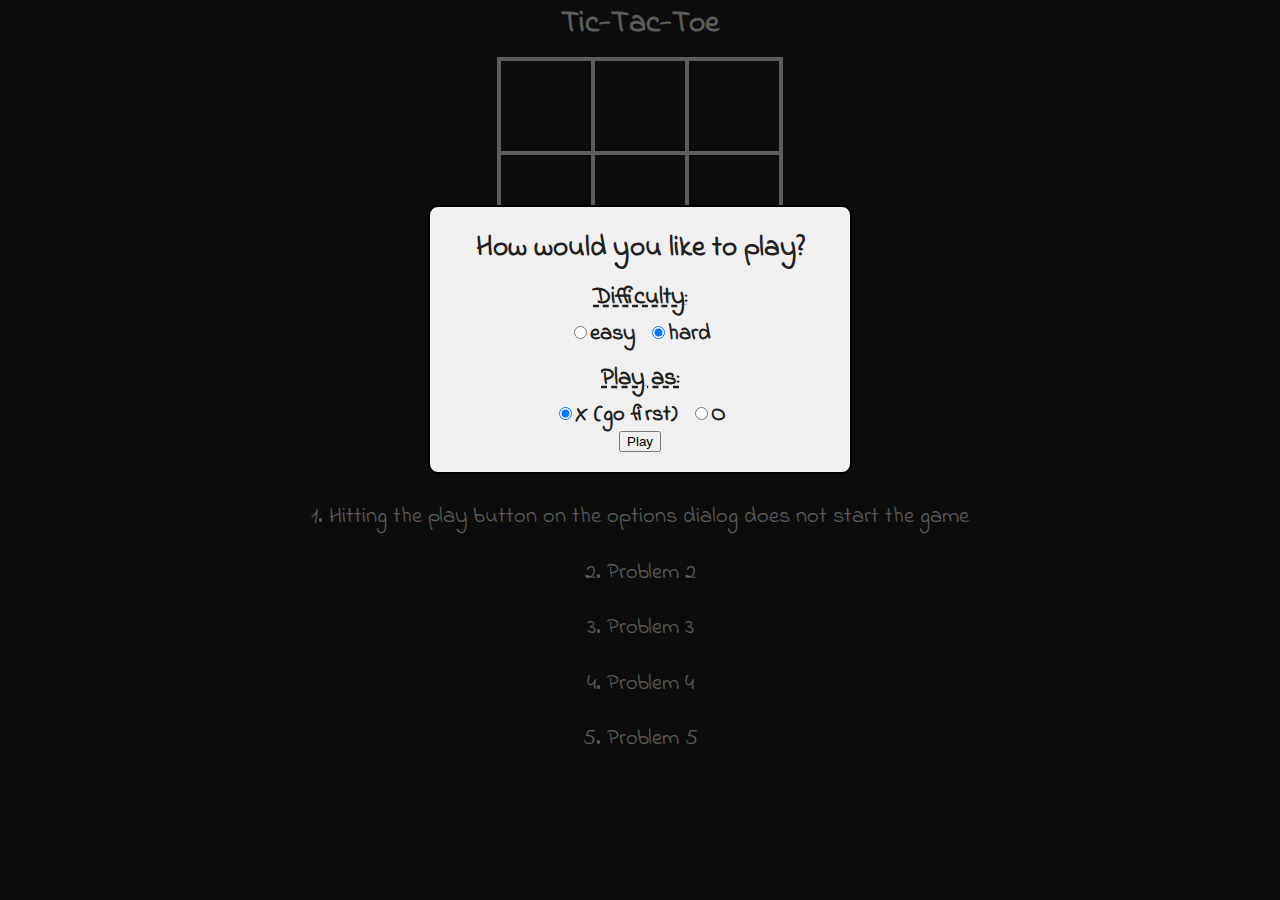
==== modifiedCode/index.html @ d87858ad "added all source" ====
<html lang="en">

<head>
  <meta charset="utf-8">
  <meta name="viewport" content="width=device-width, initial-scale=1.0">
  <title>Tic-tac-toe</title>
  <link href="https://fonts.googleapis.com/css?family=Indie+Flower" rel="stylesheet">
  <link href="style.css" rel="stylesheet">
</head>

<body onload="initialize()">
  <h1>Tic-Tac-Toe</h1>
  <table id="table_game">
    <tr>
      <td class="td_game">
        <div id="cell0" onclick="cellClicked(this.id)" class="fixed"></div>
      </td>
      <td class="td_game">
        <div id="cell1" onclick="cellClicked(this.id)" class="fixed"></div>
      </td>
      <td class="td_game">
        <div id="cell2" onclick="cellClicked(this.id)" class="fixed"></div>
      </td>
    </tr>
    <tr>
      <td class="td_game">
        <div id="cell3" onclick="cellClicked(this.id)" class="fixed"></div>
      </td>
      <td class="td_game">
        <div id="cell4" onclick="cellClicked(this.id)" class="fixed"></div>
      </td>
      <td class="td_game">
        <div id="cell5" onclick="cellClicked(this.id)" class="fixed"></div>
      </td>
    </tr>
    <tr>
      <td class="td_game">
        <div id="cell6" onclick="cellClicked(this.id)" class="fixed"></div>
      </td>
      <td class="td_game">
        <div id="cell7" onclick="cellClicked(this.id)" class="fixed"></div>
      </td>
      <td class="td_game">
        <div id="cell8" onclick="cellClicked(this.id)" class="fixed"></div>
      </td>
    </tr>
  </table>
  <div id="restart" title="Start new game" onclick="restartGame(true)"><span
      style="vertical-align:top;position:relative;top:-10px">#</span></div>
  <table>
    <tr>
      <th class="th_list">Computer</th>
      <th class="th_list" style="padding-right:10px;padding-left:10px">Draws</th>
      <th class="th_list">Player</th>
    </tr>
    <tr>
      <td class="td_list" id="computer_score">0</td>
      <td class="td_list" style="padding-right:10px;padding-left:10px" id="tie_score">0</td>
      <td class="td_list" id="player_score">0</td>
    </tr>
  </table>
  <!-- The modal dialog for announcing the winner -->
  <div id="winAnnounce" class="modal">
    <!-- Modal content -->
    <div class="modal-content">
      <span class="close" onclick="closeModal('winAnnounce')">&times;</span>
      <p id="winText"></p>
    </div>
  </div>
  <!-- The dialog for getting feedback from the user -->
  <div id="userFeedback" class="modal">
    <!-- Modal content -->
    <div class="modal-content">
      <p id="questionText"></p>
      <p><button id="yesBtn">Yes</button>&nbsp;<button id="noBtn">No</button></p>
    </div>
  </div>
  <!-- The options dialog -->
  <div id="optionsDlg" class="modal">
    <!-- Modal content -->
    <div class="modal-content">
      <h2>How would you like to play?</h2>
      <h3>Difficulty:</h3>
      <label><input type="radio" name="difficulty" id="r0" value="0">easy&nbsp;</label>
      <label><input type="radio" name="difficulty" id="r1" value="1" checked>hard</label><br>
      <h3>Play as:</h3>
      <label><input type="radio" name="player" id="rx" value="x" checked>X (go first)&nbsp;</label>
      <label><input type="radio" name="player" id="ro" value="o">O<br></label>
      <p><button id="okBtn" onclick="getOptions()">Play</button></p>
    </div>
  </div>
  <div>
    <p>1. Hitting the play button on the options dialog does not start the game</p>
    <p>2. Problem 2</p>
    <p>3. Problem 3</p>
    <p>4. Problem 4</p>
    <p>5. Problem 5</p>
  </div>
  <script src="script.js"></script>
</body>

</html>
---- modifiedCode/style.css ----
body {
    background-color: rgb(32, 32, 32);
    background-image: url("https://janschreiber.github.io/img2/black-chalk.jpg");
    color: rgb(230, 230, 230);
    text-align: center;
    font-family: 'Indie Flower', 'Comic Sans', cursive;
    font-size: 0.7em;
}
p{
  font-size: 2em;
}
h1 {
    line-height: 1em;
    margin-bottom: 0;
    padding-bottom: 5px;
    font-size: 2.8em;
    font-weight: bold;
}
h2 {
    font-size: 1.3em;
    font-weight: bold;
    padding: 0;
    margin: 0;

}
h3 {
    font-size: 1.1em;
    text-decoration: underline;
    text-decoration-style: dashed;
    padding: 0;
    margin: 10px 0 2px 0;
}
table {
    margin: 2% auto;
    border-collapse: collapse;
}
#table_game {
    position: relative;
    font-size: 120px;
    margin: 1% auto;
    border-collapse: collapse;
}
.td_game {
    border: 4px solid rgb(230, 230, 230);
    width: 90px;
    height: 90px;
    padding: 0;
    vertical-align: middle;
    text-align: center;
}
.fixed {
    width: 90px;
    height: 90px;
    line-height: 90px;
    display: block;
    overflow: hidden;
    cursor: pointer;
}
.td_list {
    text-align: center;
    font-size: 1.3em;
    font-weight: bold;
}
.th_list {
    font-size: 1.3em;
    font-weight: bold;
    text-align: center;
    text-decoration: underline;
}
#restart {
    font-size: 3em;
    width: 1em;
    height: 0.9em;
    cursor: pointer;
    margin: 0 auto;
    overflow: hidden;
}
.x {
    color: darksalmon;
    position: relative;
    top: -8px;
    font-size: 1.2em;
    cursor: default;
}
.o {
    color: aquamarine;
    position: relative;
    top: -7px;
    font-size: 1.0em;
    cursor: default;
}

/* modal background */
.modal {
    display: none;
    position: fixed;
    z-index: 1;
    left: 0;
    top: 0;
    width: 100%;
    height: 100%;
    overflow: auto; /* enable scroll if needed */
    background-color: black; /* fallback color */
    background-color: rgba(0, 0, 0, 0.6);
}

/* modal content */
.modal-content {
    background-color: rgb(240, 240, 240);
    color: rgb(32, 32, 32);
    font-size: 2em;
    font-weight: bold;
    /* 16 % from the top and centered */
    margin: 16% auto;
    padding: 20px;
    border: 2px solid black;
    border-radius: 10px;
    width: 380px;
    max-width: 80%;
}
.modal-content p {
    margin: 0;
    padding: 0;
}

/* close button for modal dialog */
.close {
    color: rgb(170, 170, 170);
    float: right;
    position: relative;
    top: -25px;
    right: -10px;
    font-size: 34px;
    font-weight: bold;
}
.close:hover,
.close:focus {
    color: black;
    text-decoration: none;
    cursor: pointer;
}

.win-color {
    background-color: rgb(240, 240, 240);
}
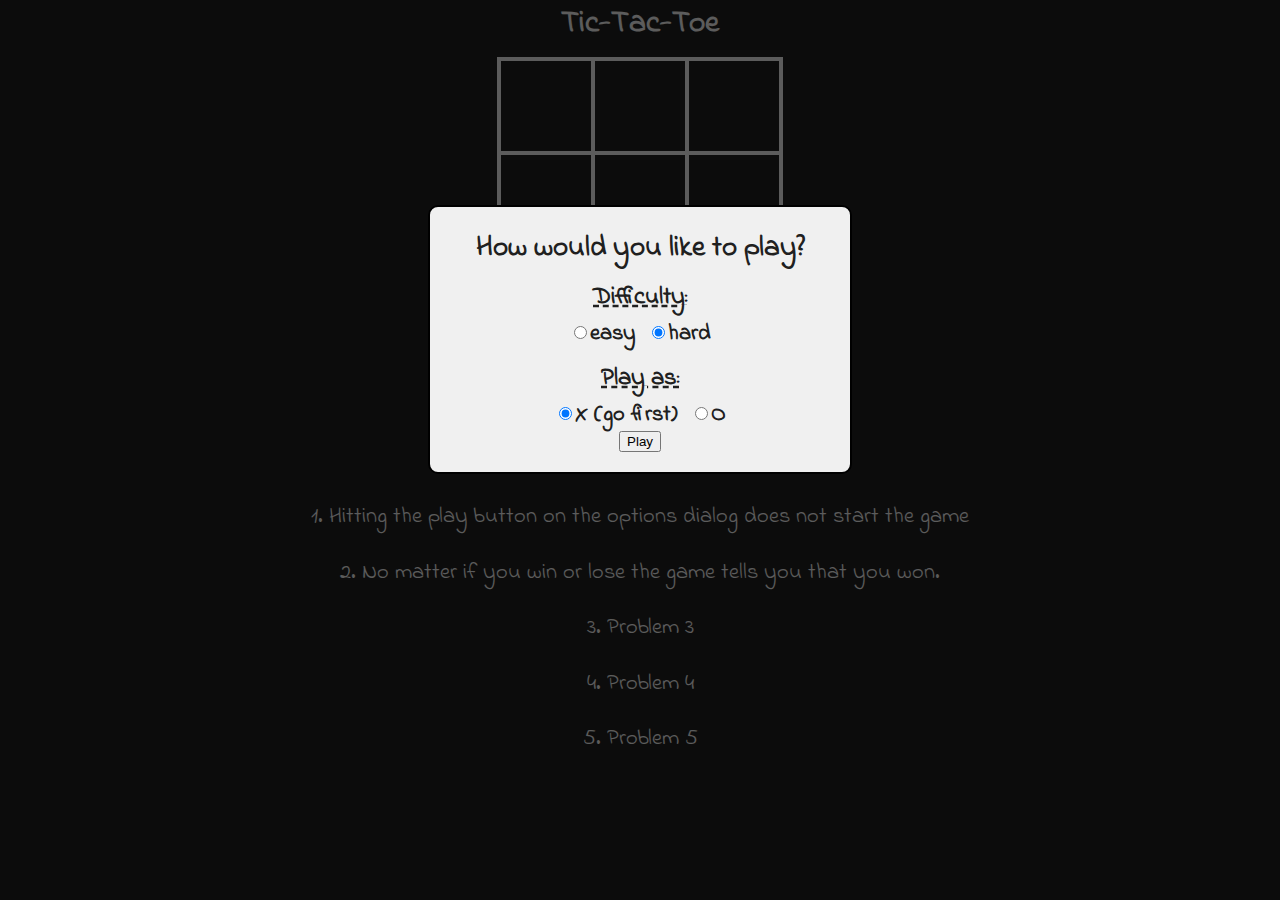
==== commit 5d181014: "backed out bug one, and introduced bug two" ====
--- a/modifiedCode/index.html
+++ b/modifiedCode/index.html
@@ -91,7 +91,7 @@
   </div>
   <div>
     <p>1. Hitting the play button on the options dialog does not start the game</p>
-    <p>2. Problem 2</p>
+    <p>2. No matter if you win or lose the game tells you that you won.</p>
     <p>3. Problem 3</p>
     <p>4. Problem 4</p>
     <p>5. Problem 5</p>
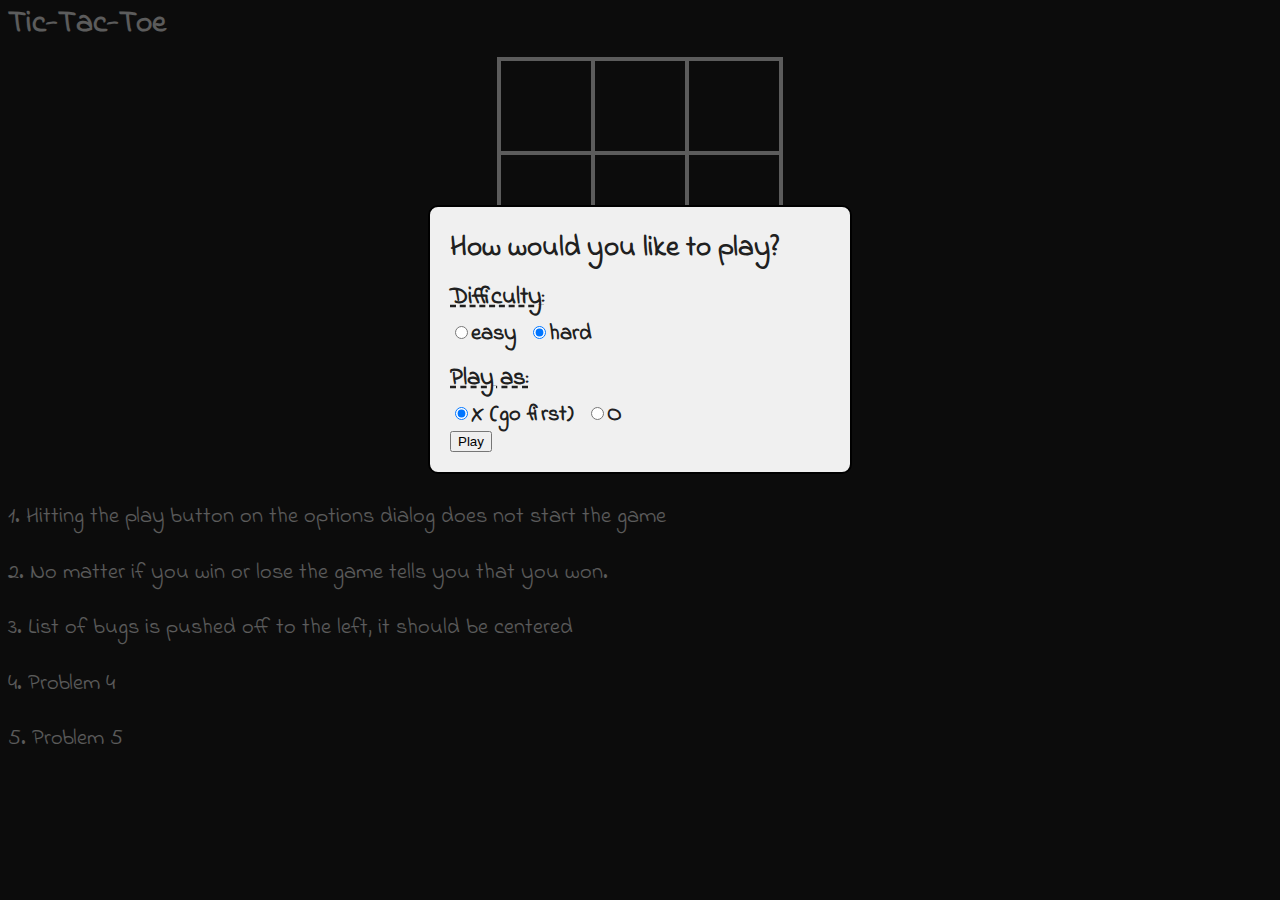
==== commit 1bc1915f: "Introduced third bug, backed out the second bug." ====
--- a/modifiedCode/index.html
+++ b/modifiedCode/index.html
@@ -92,7 +92,7 @@
   <div>
     <p>1. Hitting the play button on the options dialog does not start the game</p>
     <p>2. No matter if you win or lose the game tells you that you won.</p>
-    <p>3. Problem 3</p>
+    <p>3. List of bugs is pushed off to the left, it should be centered</p>
     <p>4. Problem 4</p>
     <p>5. Problem 5</p>
   </div>
--- a/modifiedCode/style.css
+++ b/modifiedCode/style.css
@@ -2,7 +2,7 @@
     background-color: rgb(32, 32, 32);
     background-image: url("https://janschreiber.github.io/img2/black-chalk.jpg");
     color: rgb(230, 230, 230);
-    text-align: center;
+    text-align: centere;
     font-family: 'Indie Flower', 'Comic Sans', cursive;
     font-size: 0.7em;
 }
